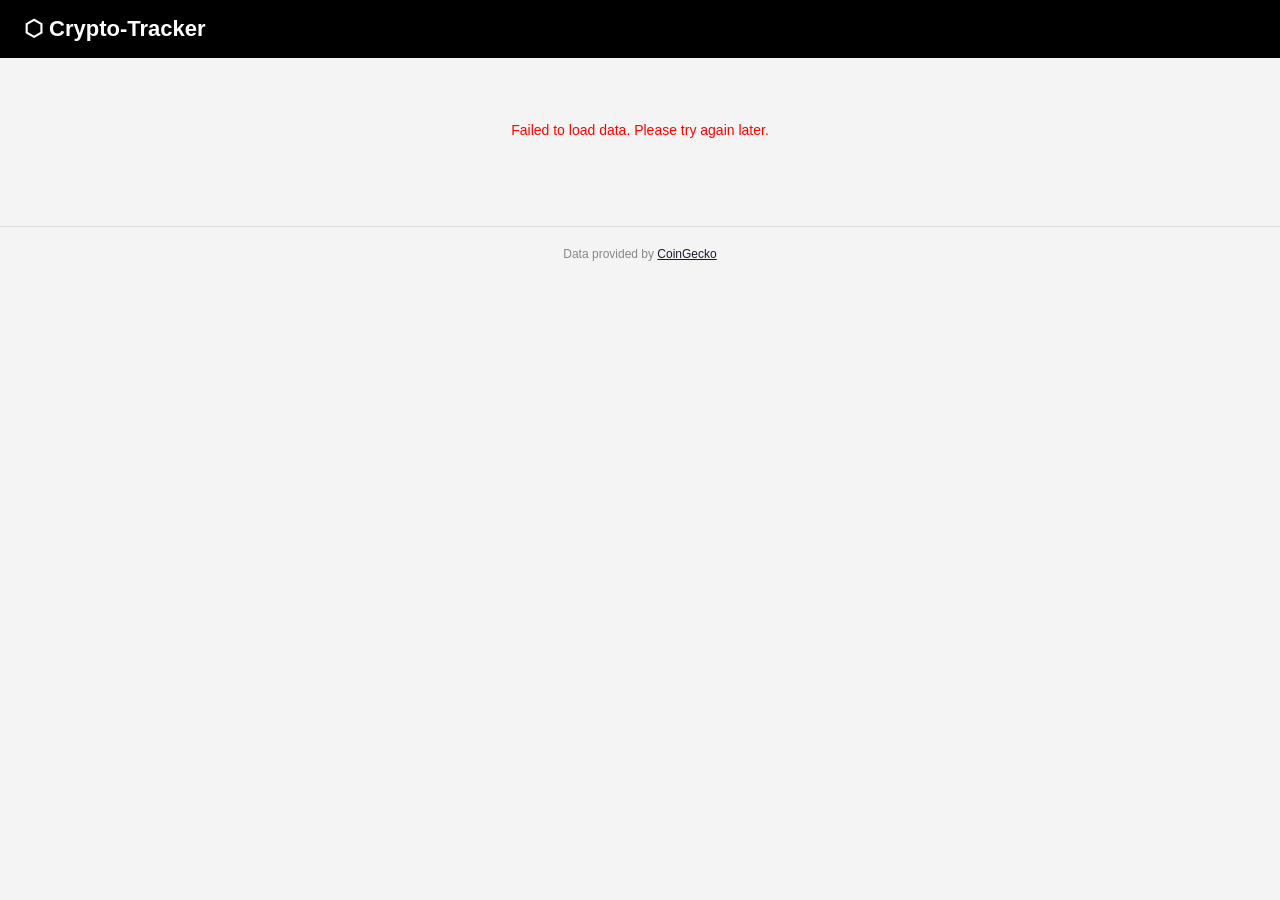
==== index.html @ fa7e4180 "Add files via upload" ====
<!DOCTYPE html>
<html lang="en">
<head>
  <meta charset="UTF-8" />
  <meta name="viewport" content="width=device-width, initial-scale=1.0"/>
  <title>Crypto-Tracker</title>
  <link rel="preconnect" href="https://fonts.googleapis.com">
  <link href="https://fonts.googleapis.com/css2?family=Space+Mono:wght@400;700&family=Syne:wght@400;600;800&display=swap" rel="stylesheet">
  <link rel="stylesheet" href="style.css" />
</head>
<body>

  <header>
    <div class="logo">⬡ Crypto-Tracker</div>
  
  </header>

  <main>

    <div class="grid" id="coinsGrid">
      <div class="card skeleton"></div>
      <div class="card skeleton"></div>
      <div class="card skeleton"></div>
      <div class="card skeleton"></div>
      <div class="card skeleton"></div>
      <div class="card skeleton"></div>
      <div class="card skeleton"></div>
      <div class="card skeleton"></div>
    </div>

    <div class="error-msg" id="errorMsg" style="display:none;">
       Failed to load data. Please try again later.
    </div>
  </main>

  <footer>
    Data provided by <a href="https://www.coingecko.com" target="_blank">CoinGecko</a> 
  </footer>

  <script src="app.js"></script>
</body>
</html>
---- style.css ----
* {
  margin: 0;
  padding: 0;
  box-sizing: border-box;
}

body {
  font-family: Arial, sans-serif;
  background: #f4f4f4;
  color: #333;
}

header {
  background: #000000;
  color: white;
  padding: 16px 24px;
  display: flex;
  align-items: center;
  gap: 16px;
}

.logo {
  font-size: 22px;
  font-weight: bold;
}

.tagline {
  font-size: 13px;
  color: #aaa;
}


.stat-item {
  color: white;
}

main {
  padding: 24px;
}

.grid {
  display: grid;
  grid-template-columns: repeat(auto-fill, minmax(240px, 1fr));
  gap: 16px;
}

.card {
  background: white;
  border: 1px solid #ddd;
  border-radius: 8px;
  padding: 16px;
}

.card-top {
  display: flex;
  align-items: center;
  justify-content: space-between;
  margin-bottom: 12px;
}

.coin-identity {
  display: flex;
  align-items: center;
  gap: 10px;
}

.coin-img {
  width: 32px;
  height: 32px;
  border-radius: 50%;
}

.coin-name {
  font-size: 15px;
  font-weight: bold;
}

.coin-symbol {
  font-size: 12px;
  color: #888;
  display: block;
}

.coin-rank {
  font-size: 12px;
  color: #888;
  background: #f0f0f0;
  padding: 2px 8px;
  border-radius: 12px;
}

.coin-price {
  font-size: 20px;
  font-weight: bold;
  margin-bottom: 6px;
}

.coin-change {
  font-size: 13px;
  font-weight: bold;
  padding: 2px 8px;
  border-radius: 12px;
}

.coin-change.up {
  color: green;
  background: #e6f9ee;
}

.coin-change.down {
  color: red;
  background: #fdecea;
}

.coin-meta {
  margin-top: 12px;
  display: flex;
  flex-direction: column;
  gap: 4px;
}

.meta-row {
  display: flex;
  justify-content: space-between;
  font-size: 12px;
}

.meta-label {
  color: #888;
}



@keyframes shimmer {
  0%   { opacity: 1; }
  50%  { opacity: 0.5; }
  100% { opacity: 1; }
}

.error-msg {
  text-align: center;
  padding: 40px;
  color: red;
  font-size: 14px;
}

footer {
  text-align: center;
  padding: 20px;
  font-size: 12px;
  color: #888;
  border-top: 1px solid #ddd;
  margin-top: 24px;
}

footer a {
  color: #1a1a2e;
}

@media (max-width: 600px) {
  .grid { grid-template-columns: 1fr; }
  header { flex-direction: column; align-items: flex-start; }
}
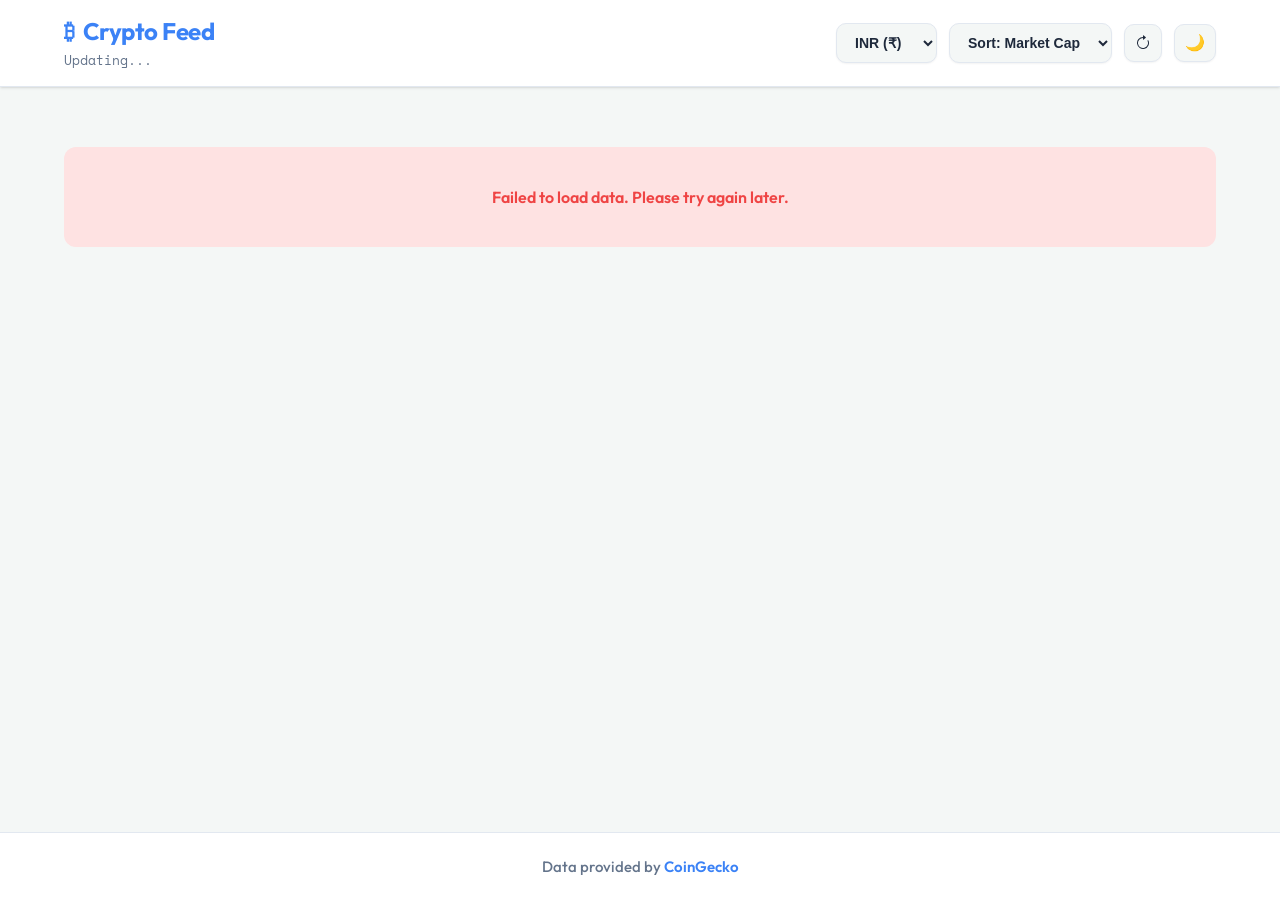
==== commit f99278ce: "Add files via upload" ====
--- a/index.html
+++ b/index.html
@@ -3,29 +3,49 @@
 <head>
   <meta charset="UTF-8" />
   <meta name="viewport" content="width=device-width, initial-scale=1.0"/>
-  <title>Crypto-Tracker</title>
+  <title>Crypto Dashboard</title>
   <link rel="preconnect" href="https://fonts.googleapis.com">
-  <link href="https://fonts.googleapis.com/css2?family=Space+Mono:wght@400;700&family=Syne:wght@400;600;800&display=swap" rel="stylesheet">
+  <link rel="preconnect" href="https://fonts.gstatic.com" crossorigin>
+  <link href="https://fonts.googleapis.com/css2?family=Outfit:wght@300;400;500;600;700&family=Space+Mono:wght@400;700&display=swap" rel="stylesheet">
   <link rel="stylesheet" href="style.css" />
 </head>
 <body>
 
   <header>
-    <div class="logo">⬡ Crypto-Tracker</div>
-  
+    <div class="header-left">
+      <div class="logo">
+        <span class="logo-icon">₿</span> Crypto Feed
+      </div>
+      <div class="tagline" id="lastUpdated">Updating...</div>
+    </div>
+    
+    <div class="controls-container">
+      <select id="currencySelect" class="control-element dropdown">
+        <option value="usd">USD ($)</option>
+        <option value="eur">EUR (€)</option>
+        <option value="inr" selected>INR (₹)</option>
+      </select>
+      
+      <select id="sortSelect" class="control-element dropdown">
+        <option value="market_cap">Sort: Market Cap</option>
+        <option value="price">Sort: Price</option>
+        <option value="percent_change">Sort: % Change</option>
+      </select>
+
+      <button id="refreshBtn" class="control-element btn icon-btn" title="Refresh">
+        <svg xmlns="http://www.w3.org/2000/svg" width="16" height="16" fill="currentColor" viewBox="0 0 16 16">
+          <path fill-rule="evenodd" d="M8 3a5 5 0 1 0 4.546 2.914.5.5 0 0 1 .908-.417A6 6 0 1 1 8 2v1z"/>
+          <path d="M8 4.466V.534a.25.25 0 0 1 .41-.192l2.36 1.966c.12.1.12.284 0 .384L8.41 4.658A.25.25 0 0 1 8 4.466z"/>
+        </svg>
+      </button>
+
+      <button id="darkModeToggle" class="control-element btn icon-btn" title="Toggle Dark Mode">🌙</button>
+    </div>
   </header>
 
   <main>
-
     <div class="grid" id="coinsGrid">
-      <div class="card skeleton"></div>
-      <div class="card skeleton"></div>
-      <div class="card skeleton"></div>
-      <div class="card skeleton"></div>
-      <div class="card skeleton"></div>
-      <div class="card skeleton"></div>
-      <div class="card skeleton"></div>
-      <div class="card skeleton"></div>
+      <!-- Cards will be populated by JS -->
     </div>
 
     <div class="error-msg" id="errorMsg" style="display:none;">
@@ -34,9 +54,13 @@
   </main>
 
   <footer>
-    Data provided by <a href="https://www.coingecko.com" target="_blank">CoinGecko</a> 
+    <div class="footer-content">
+      Data provided by <a href="https://www.coingecko.com" target="_blank" rel="noopener noreferrer">CoinGecko</a> 
+    </div>
   </footer>
 
+  <script src="api.js"></script>
+  <script src="theme.js"></script>
   <script src="app.js"></script>
 </body>
 </html>
--- a/style.css
+++ b/style.css
@@ -1,3 +1,39 @@
+:root {
+  --bg-primary: #f4f7f6;
+  --bg-secondary: #ffffff;
+  --text-primary: #1e293b;
+  --text-secondary: #64748b;
+  --accent-color: #3b82f6;
+  --border-color: #e2e8f0;
+  
+  --card-bg: #ffffff;
+  --card-shadow: 0 4px 6px -1px rgb(0 0 0 / 0.05), 0 2px 4px -2px rgb(0 0 0 / 0.05);
+  --card-hover-shadow: 0 20px 25px -5px rgb(0 0 0 / 0.1), 0 10px 10px -5px rgb(0 0 0 / 0.04);
+  
+  --color-up: #10b981;
+  --bg-up: #d1fae5;
+  --color-down: #ef4444;
+  --bg-down: #fee2e2;
+
+  --transition-speed: 0.3s;
+}
+
+body.dark-mode {
+  --bg-primary: #0f172a;
+  --bg-secondary: #1e293b;
+  --text-primary: #f8fafc;
+  --text-secondary: #94a3b8;
+  --accent-color: #60a5fa;
+  --border-color: #334155;
+  
+  --card-bg: #1e293b;
+  --card-shadow: 0 4px 6px -1px rgb(0 0 0 / 0.3), 0 2px 4px -2px rgb(0 0 0 / 0.3);
+  --card-hover-shadow: 0 20px 25px -5px rgb(0 0 0 / 0.5), 0 10px 10px -5px rgb(0 0 0 / 0.4);
+  
+  --bg-up: rgba(16, 185, 129, 0.15);
+  --bg-down: rgba(239, 68, 68, 0.15);
+}
+
 * {
   margin: 0;
   padding: 0;
@@ -5,159 +41,424 @@
 }
 
 body {
-  font-family: Arial, sans-serif;
-  background: #f4f4f4;
-  color: #333;
+  font-family: 'Outfit', sans-serif;
+  background-color: var(--bg-primary);
+  color: var(--text-primary);
+  transition: background-color var(--transition-speed) ease, color var(--transition-speed) ease;
+  min-height: 100vh;
+  display: flex;
+  flex-direction: column;
 }
 
 header {
-  background: #000000;
-  color: white;
-  padding: 16px 24px;
-  display: flex;
-  align-items: center;
-  gap: 16px;
+  background-color: var(--bg-secondary);
+  border-bottom: 1px solid var(--border-color);
+  padding: 16px 5%;
+  display: flex;
+  align-items: center;
+  justify-content: space-between;
+  position: sticky;
+  top: 0;
+  z-index: 10;
+  box-shadow: 0 1px 3px 0 rgb(0 0 0 / 0.1), 0 1px 2px -1px rgb(0 0 0 / 0.1);
+  transition: all var(--transition-speed) ease;
+}
+
+.header-left {
+  display: flex;
+  flex-direction: column;
+  gap: 4px;
 }
 
 .logo {
+  font-size: 24px;
+  font-weight: 700;
+  display: flex;
+  align-items: center;
+  gap: 8px;
+  color: var(--accent-color);
+  letter-spacing: -0.5px;
+}
+
+.logo-icon {
   font-size: 22px;
-  font-weight: bold;
 }
 
 .tagline {
   font-size: 13px;
-  color: #aaa;
-}
-
-
-.stat-item {
-  color: white;
+  color: var(--text-secondary);
+  font-weight: 500;
+  font-family: 'Space Mono', monospace;
+}
+
+.controls-container {
+  display: flex;
+  gap: 12px;
+  align-items: center;
+}
+
+.control-element {
+  background-color: var(--bg-primary);
+  border: 1px solid var(--border-color);
+  color: var(--text-primary);
+  border-radius: 10px;
+  padding: 10px 14px;
+  font-family: 'Outfit', inherit;
+  font-size: 14px;
+  font-weight: 600;
+  cursor: pointer;
+  transition: all 0.2s ease;
+  outline: none;
+  box-shadow: 0 1px 2px 0 rgb(0 0 0 / 0.05);
+}
+
+.control-element:hover {
+  border-color: var(--accent-color);
+  box-shadow: 0 2px 4px 0 rgb(0 0 0 / 0.05);
+}
+
+.control-element:focus {
+  border-color: var(--accent-color);
+  box-shadow: 0 0 0 3px rgba(59, 130, 246, 0.2);
+}
+
+.icon-btn {
+  padding: 10px;
+  display: flex;
+  align-items: center;
+  justify-content: center;
+}
+
+/* Specific styling for Dark Mode toggle to keep it looking cool */
+#darkModeToggle {
+  font-size: 16px;
+  line-height: 1;
+}
+
+.icon-btn svg {
+  transition: transform 0.5s ease;
+}
+
+.spinning svg {
+  transform: rotate(360deg);
 }
 
 main {
-  padding: 24px;
+  padding: 40px 5%;
+  flex: 1;
 }
 
 .grid {
   display: grid;
-  grid-template-columns: repeat(auto-fill, minmax(240px, 1fr));
+  grid-template-columns: repeat(auto-fill, minmax(300px, 1fr));
+  gap: 24px;
+}
+
+.card {
+  background: var(--card-bg);
+  border: 1px solid var(--border-color);
+  border-radius: 12px;
+  padding: 20px;
+  box-shadow: 0 4px 6px rgba(0,0,0,0.05);
+  transition: transform 0.2s ease, box-shadow 0.2s ease;
+  position: relative;
+  overflow: hidden;
+}
+
+.card:hover {
+  transform: translateY(-4px);
+  box-shadow: 0 10px 15px rgba(0,0,0,0.1);
+  border-color: var(--accent-color);
+}
+
+.card-top {
+  display: flex;
+  align-items: center;
+  justify-content: space-between;
+  margin-bottom: 24px;
+}
+
+.coin-identity {
+  display: flex;
+  align-items: center;
   gap: 16px;
 }
 
-.card {
+.coin-img {
+  width: 44px;
+  height: 44px;
+  border-radius: 50%;
   background: white;
-  border: 1px solid #ddd;
-  border-radius: 8px;
-  padding: 16px;
-}
-
-.card-top {
-  display: flex;
-  align-items: center;
-  justify-content: space-between;
-  margin-bottom: 12px;
-}
-
-.coin-identity {
-  display: flex;
-  align-items: center;
-  gap: 10px;
-}
-
-.coin-img {
-  width: 32px;
-  height: 32px;
-  border-radius: 50%;
+  padding: 4px;
+  box-shadow: 0 2px 4px rgba(0,0,0,0.1);
+  transition: transform var(--transition-speed) ease;
+}
+
+.card:hover .coin-img {
+  transform: scale(1.1) rotate(-5deg);
 }
 
 .coin-name {
-  font-size: 15px;
-  font-weight: bold;
+  font-size: 18px;
+  font-weight: 700;
+  color: var(--text-primary);
+  display: block;
 }
 
 .coin-symbol {
-  font-size: 12px;
-  color: #888;
-  display: block;
+  font-size: 14px;
+  color: var(--text-secondary);
+  font-weight: 500;
 }
 
 .coin-rank {
   font-size: 12px;
-  color: #888;
-  background: #f0f0f0;
-  padding: 2px 8px;
-  border-radius: 12px;
+  font-weight: 800;
+  color: var(--text-secondary);
+  background: var(--bg-primary);
+  padding: 6px 12px;
+  border-radius: 20px;
+  border: 1px solid var(--border-color);
 }
 
 .coin-price {
-  font-size: 20px;
-  font-weight: bold;
-  margin-bottom: 6px;
+  font-family: 'Space Mono', monospace;
+  font-size: 28px;
+  font-weight: 700;
+  margin-bottom: 12px;
+  color: var(--text-primary);
+  letter-spacing: -1px;
 }
 
 .coin-change {
-  font-size: 13px;
-  font-weight: bold;
-  padding: 2px 8px;
-  border-radius: 12px;
+  display: inline-flex;
+  align-items: center;
+  font-size: 14px;
+  font-weight: 700;
+  padding: 6px 12px;
+  border-radius: 20px;
+  margin-bottom: 28px;
+  transition: all var(--transition-speed) ease;
 }
 
 .coin-change.up {
-  color: green;
-  background: #e6f9ee;
+  color: var(--color-up);
+  background: var(--bg-up);
 }
 
 .coin-change.down {
-  color: red;
-  background: #fdecea;
+  color: var(--color-down);
+  background: var(--bg-down);
 }
 
 .coin-meta {
-  margin-top: 12px;
   display: flex;
   flex-direction: column;
-  gap: 4px;
+  gap: 14px;
+  padding-top: 20px;
+  border-top: 1px dashed var(--border-color);
 }
 
 .meta-row {
   display: flex;
   justify-content: space-between;
-  font-size: 12px;
+  font-size: 14px;
 }
 
 .meta-label {
-  color: #888;
-}
-
-
-
-@keyframes shimmer {
-  0%   { opacity: 1; }
-  50%  { opacity: 0.5; }
-  100% { opacity: 1; }
+  color: var(--text-secondary);
+  font-weight: 500;
+}
+
+.meta-val {
+  font-weight: 600;
+  color: var(--text-primary);
+  font-family: 'Space Mono', monospace;
 }
 
 .error-msg {
   text-align: center;
   padding: 40px;
-  color: red;
-  font-size: 14px;
+  color: var(--color-down);
+  background: var(--bg-down);
+  font-weight: 600;
+  border-radius: 12px;
+  margin-top: 20px;
 }
 
 footer {
   text-align: center;
-  padding: 20px;
-  font-size: 12px;
-  color: #888;
-  border-top: 1px solid #ddd;
-  margin-top: 24px;
+  padding: 24px;
+  font-size: 15px;
+  color: var(--text-secondary);
+  background-color: var(--bg-secondary);
+  border-top: 1px solid var(--border-color);
+  font-weight: 500;
 }
 
 footer a {
-  color: #1a1a2e;
-}
-
-@media (max-width: 600px) {
-  .grid { grid-template-columns: 1fr; }
-  header { flex-direction: column; align-items: flex-start; }
+  color: var(--accent-color);
+  text-decoration: none;
+  font-weight: 600;
+}
+
+footer a:hover {
+  text-decoration: underline;
+}
+
+@media (max-width: 768px) {
+  header {
+    flex-direction: column;
+    gap: 16px;
+    align-items: stretch;
+  }
+  
+  .header-left {
+    align-items: center;
+    text-align: center;
+  }
+
+  .controls-container {
+    flex-wrap: wrap;
+    justify-content: center;
+  }
+  
+  .grid {
+    grid-template-columns: repeat(auto-fill, minmax(100%, 1fr));
+  }
+}
+
+/* Coin Detail Styling additions */
+.clickable-card {
+  cursor: pointer;
+}
+
+.coin-detail-main {
+  max-width: 900px;
+  margin: 0 auto;
+  width: 100%;
+}
+
+.loading-msg {
+  text-align: center;
+  padding: 40px;
+  color: var(--text-secondary);
+  font-size: 18px;
+  font-weight: 500;
+}
+
+.detail-header {
+  display: flex;
+  flex-wrap: wrap;
+  justify-content: space-between;
+  align-items: center;
+  gap: 20px;
+}
+
+.detail-identity {
+  display: flex;
+  align-items: center;
+  gap: 24px;
+}
+
+.detail-img {
+  width: 80px;
+  height: 80px;
+  border-radius: 50%;
+  box-shadow: 0 4px 6px rgba(0,0,0,0.1);
+  background: white;
+  padding: 6px;
+}
+
+.detail-names {
+  display: flex;
+  flex-direction: column;
+  align-items: flex-start;
+  gap: 6px;
+}
+
+.detail-title {
+  font-size: 32px;
+  color: var(--text-primary);
+  font-weight: 700;
+  line-height: 1;
+}
+
+.detail-symbol {
+  font-size: 16px;
+  color: var(--text-secondary);
+  font-weight: 600;
+  letter-spacing: 1px;
+}
+
+.detail-rank {
+  background: var(--bg-primary);
+  border: 1px solid var(--border-color);
+  padding: 4px 12px;
+  border-radius: 20px;
+  font-size: 13px;
+  font-weight: 800;
+  color: var(--text-secondary);
+}
+
+.detail-price-box {
+  text-align: right;
+  display: flex;
+  flex-direction: column;
+  align-items: flex-end;
+}
+
+.detail-price {
+  font-family: 'Space Mono', monospace;
+  font-size: 40px;
+  font-weight: 700;
+  color: var(--text-primary);
+  letter-spacing: -1px;
+}
+
+.stats-grid {
+  display: grid;
+  grid-template-columns: repeat(auto-fit, minmax(200px, 1fr));
+  gap: 20px;
+  margin-top: 20px;
+}
+
+.stat-item {
+  background: var(--bg-primary);
+  padding: 16px;
+  border-radius: 12px;
+  border: 1px solid var(--border-color);
+}
+
+.stat-label {
+  font-size: 13px;
+  color: var(--text-secondary);
+  margin-bottom: 6px;
+}
+
+.stat-value {
+  font-size: 16px;
+  font-weight: 700;
+  font-family: 'Space Mono', monospace;
+  color: var(--text-primary);
+}
+
+.card h3 {
+  color: var(--text-primary);
+  margin-bottom: 12px;
+  font-size: 20px;
+  font-weight: 600;
+}
+
+.desc-text {
+  color: var(--text-secondary);
+  line-height: 1.7;
+  font-size: 15px;
+}
+.desc-text a {
+  color: var(--accent-color);
+  text-decoration: none;
+}
+.desc-text a:hover {
+  text-decoration: underline;
 }
